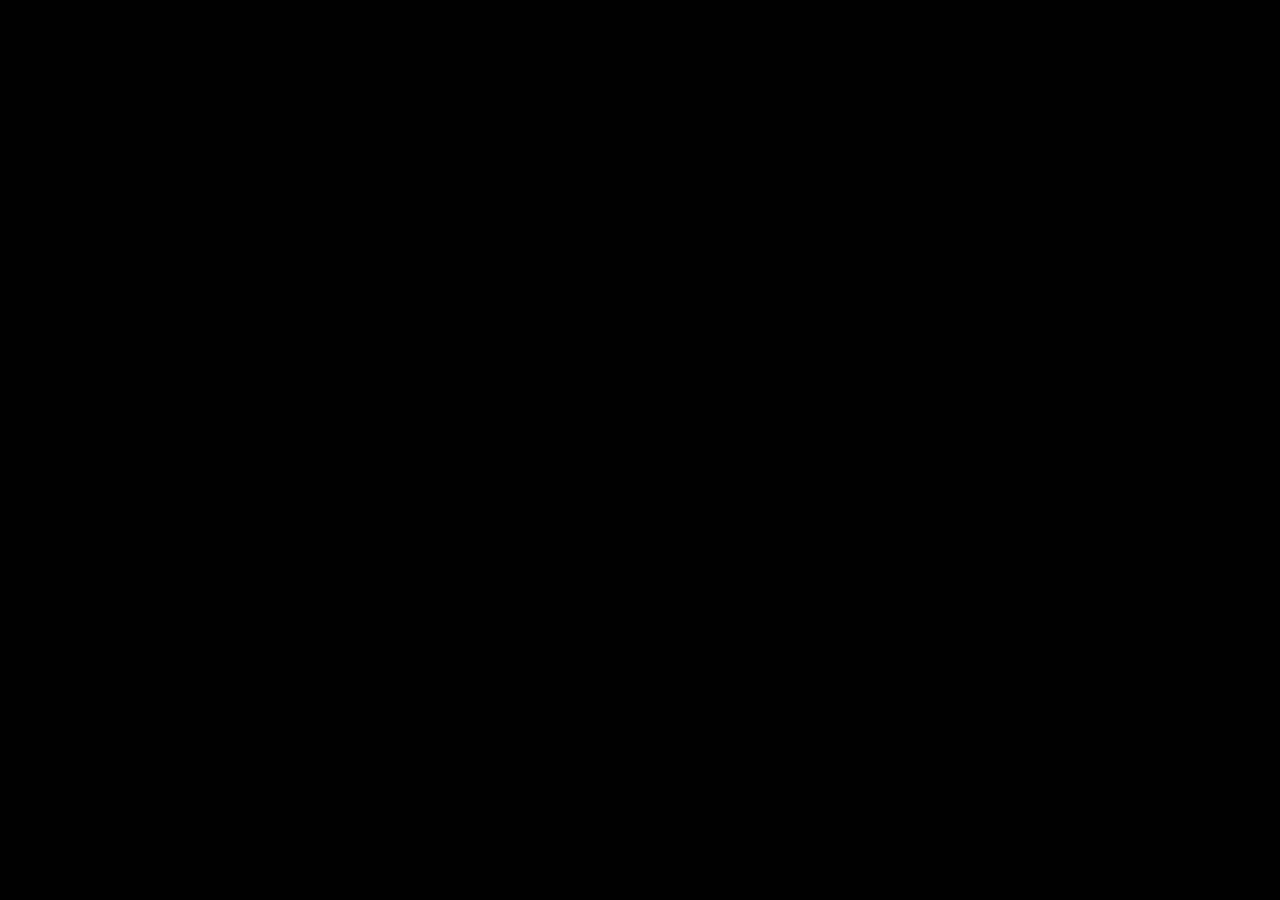
==== index.html @ 2848eb1c "Update index.html for improved video intro layout Refactor HTML structure and styles for video intro" ====
<!DOCTYPE html>
<html lang="id">
<head>
    <meta charset="UTF-8">
    <meta name="viewport" content="width=device-width, initial-scale=1.0, user-scalable=no">
    <title>Sambutan · Tandur Karsa</title>
    <link rel="icon" type="image/x-icon" href="assets/favicon-steped.ico">
    <style>
        * {
            margin: 0;
            padding: 0;
            box-sizing: border-box;
        }
        body {
            margin: 0;
            padding: 0;
            overflow: hidden;   /* hilangkan scrollbar */
            background: black;
        }
        .intro-container {
            position: fixed;
            top: 0;
            left: 0;
            width: 100vw;
            height: 100vh;
            background: black;
        }
        video {
            width: 100%;
            height: 100%;
            object-fit: cover;  /* video memenuhi layar, mungkin terpotong sedikit */
               display: block;
        }
        .skip-btn {
            position: absolute;
            bottom: 20px;
            right: 20px;
            background: rgba(0,0,0,0.6);
            color: white;
            border: none;
            padding: 8px 16px;
            border-radius: 30px;
            font-family: inherit;
            font-size: 0.8rem;
            cursor: pointer;
            backdrop-filter: blur(4px);
            transition: background 0.2s;
        }
        .skip-btn:hover {
            background: rgba(250,204,21,0.8);
            color: #0f172a;
        }
        /* Fallback jika video tidak bisa diputar */
        .fallback {
            text-align: center;
            padding: 2rem;
            color: white;
        }
    </style>
</head>
<body>
    * {
    margin: 0;
    padding: 0;
    box-sizing: border-box;
}

body {
    background: black;
    overflow: hidden;
    font-family: 'Space Grotesk', sans-serif;
}

.intro-container {
    position: fixed;
    top: 0;
    left: 0;
    width: 100%;
    height: 100%;
    background: black;
    display: flex;
    align-items: center;
    justify-content: center;
}

/* Video asli (tidak terpotong, proporsional) */
#introVideo {
    position: relative;
    max-width: 100%;
    max-height: 100%;
    width: auto;
    height: auto;
    object-fit: contain; /* atau scale-down, sama saja */
    z-index: 2;
    border-radius: 0; /* opsional, kalau mau pinggiran halus */
    box-shadow: 0 0 30px rgba(0,0,0,0.5);
}

/* Background blur (video duplikat) */
.video-background {
    position: absolute;
    top: 0;
    left: 0;
    width: 100%;
    height: 100%;
    background: black;
    z-index: 1;
    overflow: hidden;
    filter: blur(20px) brightness(0.7);
    transform: scale(1.1); /* sedikit zoom agar tidak ada batas blur yang kelihatan */
}

/* Elemen video di dalam background blur */
.video-background video {
    width: 100%;
    height: 100%;
    object-fit: cover;
}

.skip-btn {
    position: absolute;
    bottom: 20px;
    right: 20px;
    background: rgba(0,0,0,0.6);
    color: white;
    border: none;
    padding: 8px 16px;
    border-radius: 30px;
    font-family: inherit;
    font-size: 0.8rem;
    cursor: pointer;
    backdrop-filter: blur(4px);
    z-index: 3;
    transition: 0.2s;
}

.skip-btn:hover {
    background: #facc15;
    color: #0f172a;
}

    <script>
        const video = document.getElementById('introVideo');
        const skipBtn = document.getElementById('skipBtn');

        // Fungsi redirect ke halaman utama
        function goToMain() {
            window.location.href = "home.html";
        }

        // Ketika video selesai, otomatis redirect
        video.addEventListener('ended', goToMain);

        // Skip button
        skipBtn.addEventListener('click', goToMain);

        // Jika video gagal diputar (error), langsung redirect
        video.addEventListener('error', goToMain);

        // Pastikan video mulai (autoplay kadang diblokir mobile)
        video.play().catch(e => {
            console.log("Autoplay diblokir, tampilkan fallback atau redirect?");
            // Bisa langsung redirect atau tampilkan tombol manual
            // Di sini kita tampilkan tombol skip lebih jelas
        });
    </script>
</body>
</html>
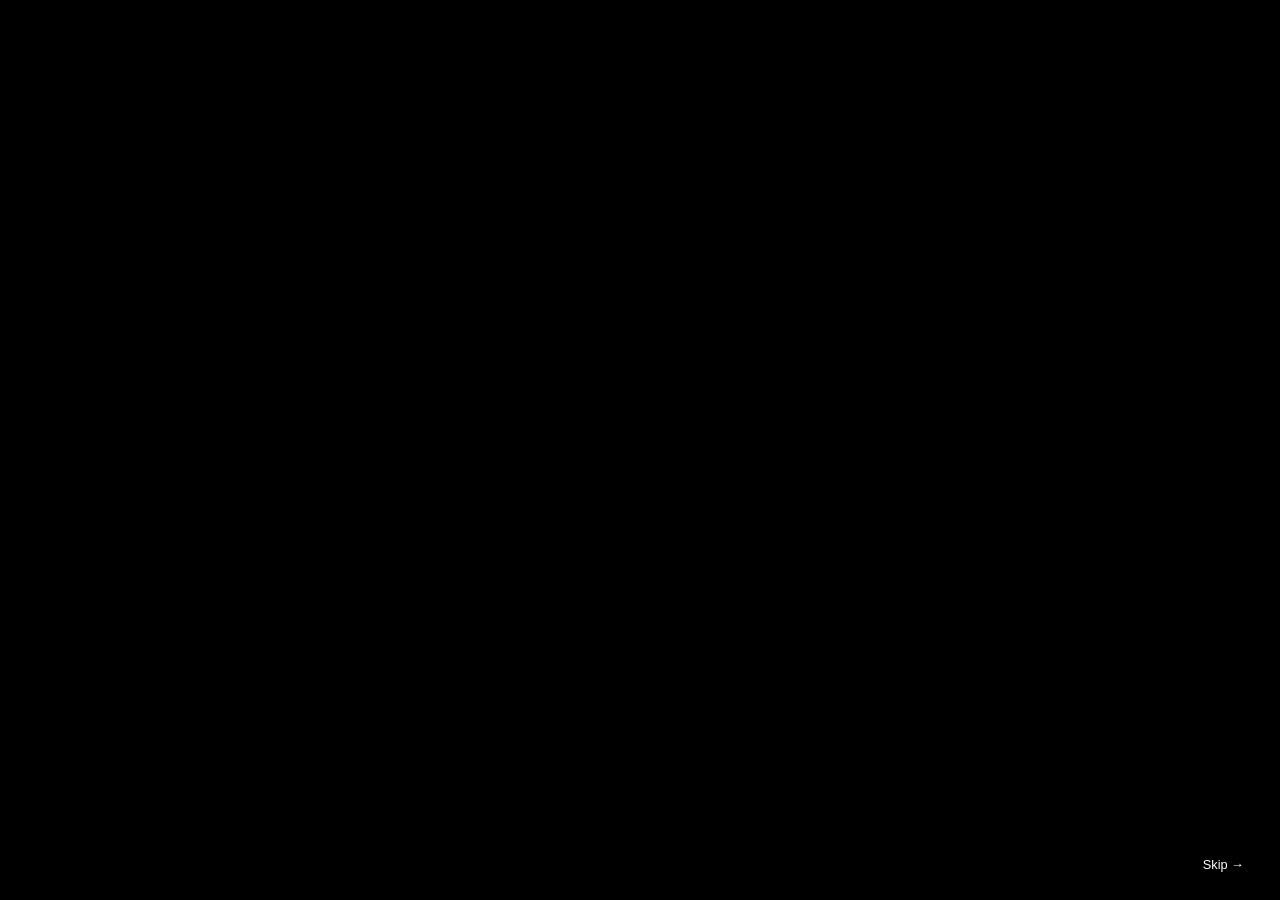
==== commit 94619f7c: "Refactor index.html for improved video handling" ====
--- a/index.html
+++ b/index.html
@@ -11,26 +11,57 @@
             padding: 0;
             box-sizing: border-box;
         }
+
         body {
-            margin: 0;
-            padding: 0;
-            overflow: hidden;   /* hilangkan scrollbar */
             background: black;
+            overflow: hidden;
+            font-family: 'Space Grotesk', sans-serif;
         }
+
         .intro-container {
             position: fixed;
             top: 0;
             left: 0;
-            width: 100vw;
-            height: 100vh;
-            background: black;
-        }
-        video {
             width: 100%;
             height: 100%;
-            object-fit: cover;  /* video memenuhi layar, mungkin terpotong sedikit */
-               display: block;
+            background: black;
+            display: flex;
+            align-items: center;
+            justify-content: center;
         }
+
+        /* Video asli (tidak terpotong, proporsional) */
+        #introVideo {
+            position: relative;
+            max-width: 100%;
+            max-height: 100%;
+            width: auto;
+            height: auto;
+            object-fit: contain;
+            z-index: 2;
+            box-shadow: 0 0 30px rgba(0,0,0,0.5);
+        }
+
+        /* Background blur (video duplikat) */
+        .video-background {
+            position: absolute;
+            top: 0;
+            left: 0;
+            width: 100%;
+            height: 100%;
+            background: black;
+            z-index: 1;
+            overflow: hidden;
+            filter: blur(20px) brightness(0.7);
+            transform: scale(1.1);
+        }
+
+        .video-background video {
+            width: 100%;
+            height: 100%;
+            object-fit: cover;
+        }
+
         .skip-btn {
             position: absolute;
             bottom: 20px;
@@ -44,125 +75,97 @@
             font-size: 0.8rem;
             cursor: pointer;
             backdrop-filter: blur(4px);
-            transition: background 0.2s;
+            z-index: 3;
+            transition: 0.2s;
         }
+
         .skip-btn:hover {
-            background: rgba(250,204,21,0.8);
+            background: #facc15;
             color: #0f172a;
-        }
-        /* Fallback jika video tidak bisa diputar */
-        .fallback {
-            text-align: center;
-            padding: 2rem;
-            color: white;
         }
     </style>
 </head>
 <body>
-    * {
-    margin: 0;
-    padding: 0;
-    box-sizing: border-box;
-}
+<div class="intro-container">
+    <div class="video-background" id="videoBg"></div>
+    <video id="introVideo" autoplay muted playsinline>
+        <source src="assets/intro.webm" type="video/webm">
+        <!-- Fallback: jika video tidak bisa diputar -->
+        <p>Browser Anda tidak mendukung video HTML5.</p>
+    </video>
+    <button class="skip-btn" id="skipBtn">Skip →</button>
+</div>
 
-body {
-    background: black;
-    overflow: hidden;
-    font-family: 'Space Grotesk', sans-serif;
-}
-
-.intro-container {
-    position: fixed;
-    top: 0;
-    left: 0;
-    width: 100%;
-    height: 100%;
-    background: black;
-    display: flex;
-    align-items: center;
-    justify-content: center;
-}
-
-/* Video asli (tidak terpotong, proporsional) */
-#introVideo {
-    position: relative;
-    max-width: 100%;
-    max-height: 100%;
-    width: auto;
-    height: auto;
-    object-fit: contain; /* atau scale-down, sama saja */
-    z-index: 2;
-    border-radius: 0; /* opsional, kalau mau pinggiran halus */
-    box-shadow: 0 0 30px rgba(0,0,0,0.5);
-}
-
-/* Background blur (video duplikat) */
-.video-background {
-    position: absolute;
-    top: 0;
-    left: 0;
-    width: 100%;
-    height: 100%;
-    background: black;
-    z-index: 1;
-    overflow: hidden;
-    filter: blur(20px) brightness(0.7);
-    transform: scale(1.1); /* sedikit zoom agar tidak ada batas blur yang kelihatan */
-}
-
-/* Elemen video di dalam background blur */
-.video-background video {
-    width: 100%;
-    height: 100%;
-    object-fit: cover;
-}
-
-.skip-btn {
-    position: absolute;
-    bottom: 20px;
-    right: 20px;
-    background: rgba(0,0,0,0.6);
-    color: white;
-    border: none;
-    padding: 8px 16px;
-    border-radius: 30px;
-    font-family: inherit;
-    font-size: 0.8rem;
-    cursor: pointer;
-    backdrop-filter: blur(4px);
-    z-index: 3;
-    transition: 0.2s;
-}
-
-.skip-btn:hover {
-    background: #facc15;
-    color: #0f172a;
-}
-
-    <script>
+<script>
+    (function() {
         const video = document.getElementById('introVideo');
-        const skipBtn = document.getElementById('skipBtn');
+        const bgContainer = document.getElementById('videoBg');
+        let bgVideo = null;
 
         // Fungsi redirect ke halaman utama
         function goToMain() {
-            window.location.href = "home.html";
+            window.location.href = "home/"; // sesuaikan dengan folder home Anda
         }
 
-        // Ketika video selesai, otomatis redirect
+        // Jika video gagal dimuat atau error, langsung redirect
+        if (!video) return;
+
+        // Buat elemen video untuk background blur (sumber sama)
+        bgVideo = document.createElement('video');
+        bgVideo.autoplay = true;
+        bgVideo.muted = true;
+        bgVideo.loop = true;
+        bgVideo.playsInline = true;
+        bgVideo.style.width = '100%';
+        bgVideo.style.height = '100%';
+        bgVideo.style.objectFit = 'cover';
+
+        // Ambil sumber dari video utama
+        const sourceElem = video.querySelector('source');
+        if (sourceElem && sourceElem.src) {
+            bgVideo.src = sourceElem.src;
+        } else {
+            // fallback: jika video utama tidak punya source, coba pakai video.src
+            bgVideo.src = video.src || 'assets/intro.mp4';
+        }
+
+        bgContainer.appendChild(bgVideo);
+
+        // Sinkronisasi play/pause dan currentTime
+        video.addEventListener('play', () => {
+            if (bgVideo) bgVideo.play();
+        });
+        video.addEventListener('pause', () => {
+            if (bgVideo) bgVideo.pause();
+        });
+        video.addEventListener('seeked', () => {
+            if (bgVideo && !isNaN(video.currentTime)) {
+                bgVideo.currentTime = video.currentTime;
+            }
+        });
+
+        // Saat video utama selesai, redirect
         video.addEventListener('ended', goToMain);
 
-        // Skip button
-        skipBtn.addEventListener('click', goToMain);
+        // Tombol skip
+        const skipBtn = document.getElementById('skipBtn');
+        if (skipBtn) skipBtn.addEventListener('click', goToMain);
 
-        // Jika video gagal diputar (error), langsung redirect
+        // Jika video gagal diputar (error), tetap redirect
         video.addEventListener('error', goToMain);
 
-        // Pastikan video mulai (autoplay kadang diblokir mobile)
+        // Coba play video utama (autoplay mungkin diblokir di beberapa browser)
         video.play().catch(e => {
-            console.log("Autoplay diblokir, tampilkan fallback atau redirect?");
-            // Bisa langsung redirect atau tampilkan tombol manual
-            // Di sini kita tampilkan tombol skip lebih jelas
+            console.log("Autoplay diblokir, tetap lanjutkan ke halaman utama?");
+            // Opsional: biarkan tombol skip yang bekerja, atau redirect otomatis
+            // Di sini kita tidak paksa redirect, biarkan user klik skip
         });
-    </script>
+
+        // Background video juga dicoba play
+        if (bgVideo) {
+            bgVideo.play().catch(e => console.log("Background autoplay diblokir"));
+        }
+    })();
+</script>
 </body>
 </html>
